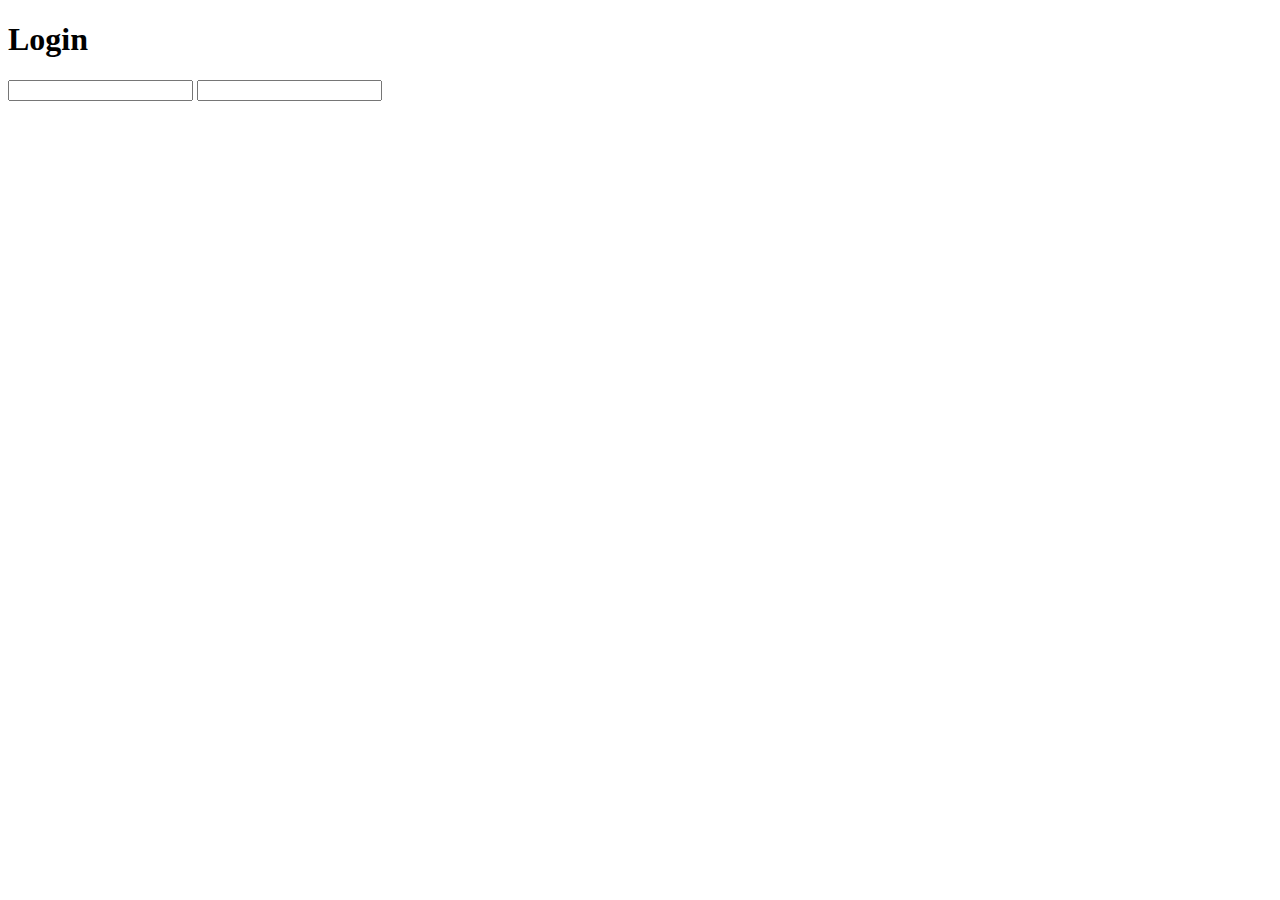
==== index.html @ fed55f7c "Create index.html" ====
<!DOCTYPE html>
<html>
<head>
	<title></title>
</head>
<body>
	<form>
		<h1>
			Login 

		</h1>
		<input type="email" name="useremail">
		<input type="password" name="password">
	</form>
</body>
</html>
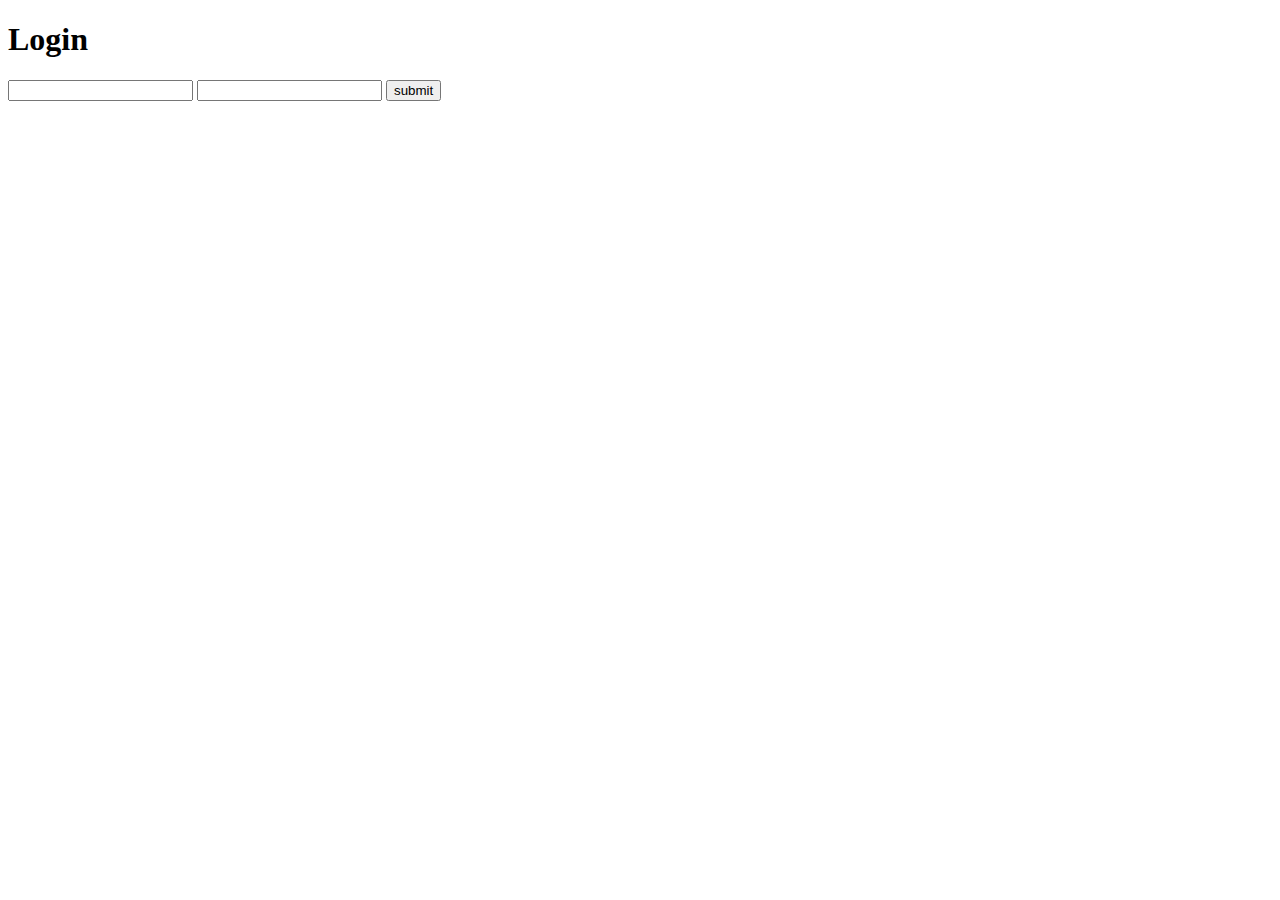
==== commit 56e61a07: "done" ====
--- a/index.html
+++ b/index.html
@@ -11,6 +11,7 @@
 		</h1>
 		<input type="email" name="useremail">
 		<input type="password" name="password">
+		<input type="submit" name="submit" value="submit">
 	</form>
 </body>
 </html>
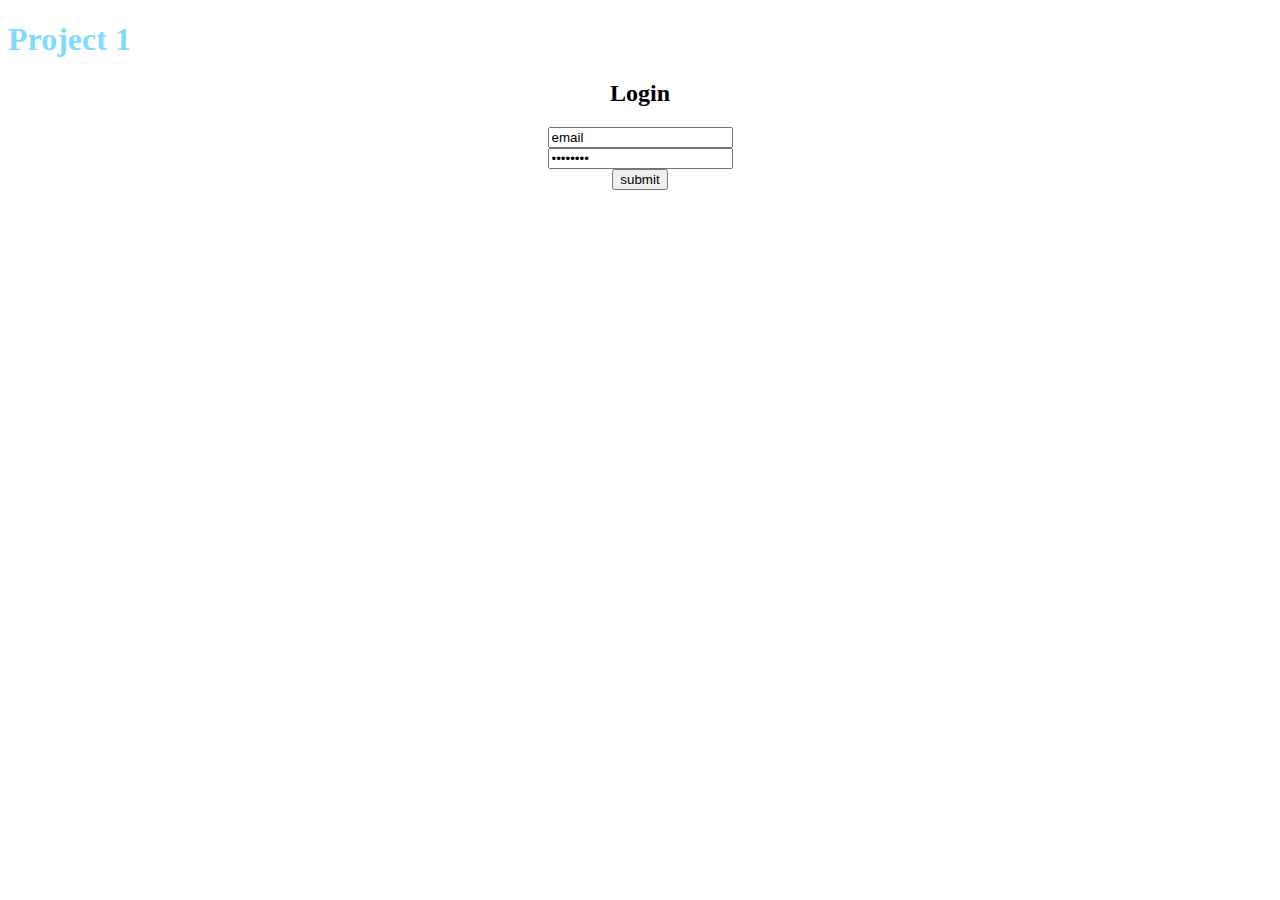
==== commit 79c398ef: "done" ====
--- a/index.html
+++ b/index.html
@@ -1,16 +1,20 @@
 <!DOCTYPE html>
 <html>
 <head>
-	<title></title>
+	<title>Project 1</title>
+	<link rel="stylesheet" href="styles.css">
 </head>
 <body>
 	<form>
 		<h1>
-			Login 
+			Project 1 
 
 		</h1>
-		<input type="email" name="useremail">
-		<input type="password" name="password">
+		<h2>
+			Login
+		</h2>
+		<input type="email" name="useremail" value="email"><br>
+		<input type="password" name="password" value="password"><br>
 		<input type="submit" name="submit" value="submit">
 	</form>
 </body>
--- a/styles.css
+++ b/styles.css
@@ -0,0 +1,10 @@
+h1{
+	color: #7FDBFF;
+	text-align: left;
+}
+
+body{
+	background-color: #FFDC00;
+	text-align: center;
+    background: url(https://images.unsplash.com/photo-1513002749550-c59d786b8e6c?ixlib=rb-1.2.1&auto=format&fit=crop&w=634&q=80);
+}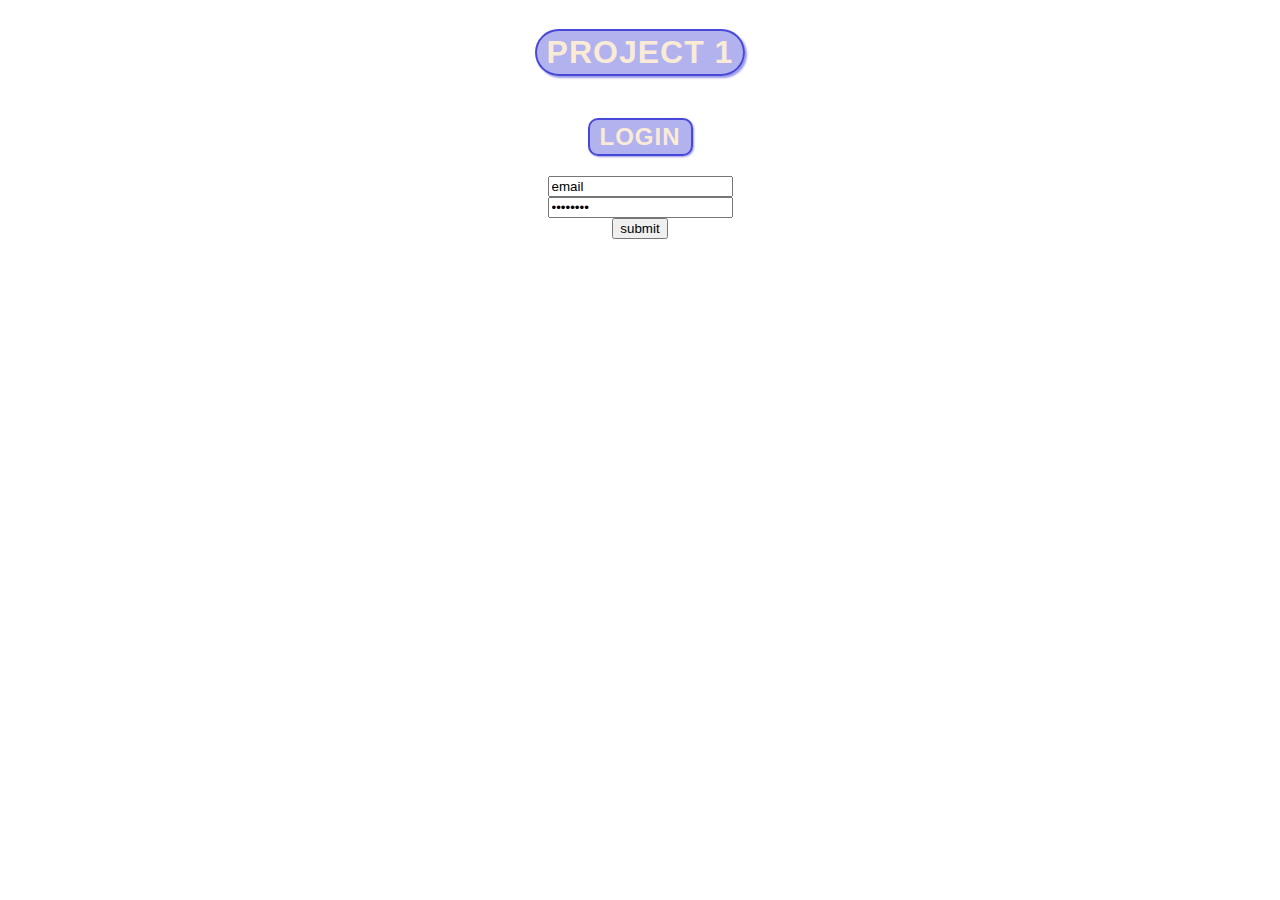
==== commit d8e11c87: "done" ====
--- a/index.html
+++ b/index.html
@@ -9,10 +9,10 @@
 		<h1>
 			Project 1 
 
-		</h1>
+		</h1><br>
 		<h2>
 			Login
-		</h2>
+		</h2><br>
 		<input type="email" name="useremail" value="email"><br>
 		<input type="password" name="password" value="password"><br>
 		<input type="submit" name="submit" value="submit">
--- a/styles.css
+++ b/styles.css
@@ -1,7 +1,35 @@
 h1{
-	color: #7FDBFF;
-	text-align: left;
+	
+  font-family: 'helvetica neue', helvetica, sans-serif;
+  letter-spacing: 1px;
+  text-transform: uppercase;
+  text-align: center;
+  border: 2px solid rgba(0,0,200,0.6);
+  background: rgba(0,0,200,0.3);
+  color: #FAEBD7;
+  box-shadow: 2px 2px 2px rgba(0,0,200,0.4);
+  border-radius: 25px;
+  padding: 3px 10px;
+  display: inline-block;
+  cursor: pointer;
+
 }
+h2{
+	
+  font-family: 'helvetica neue', helvetica, sans-serif;
+  letter-spacing: 1px;
+  text-transform: uppercase;
+  text-align: center;
+  border: 2px solid rgba(0,0,200,0.6);
+  background: rgba(0,0,200,0.3);
+  color: #FAEBD7;
+  box-shadow: 1px 1px 2px rgba(0,0,200,0.4);
+  border-radius: 10px;
+  padding: 3px 10px;
+  display: inline-block;
+  cursor: pointer;
+}
+
 
 body{
 	background-color: #FFDC00;
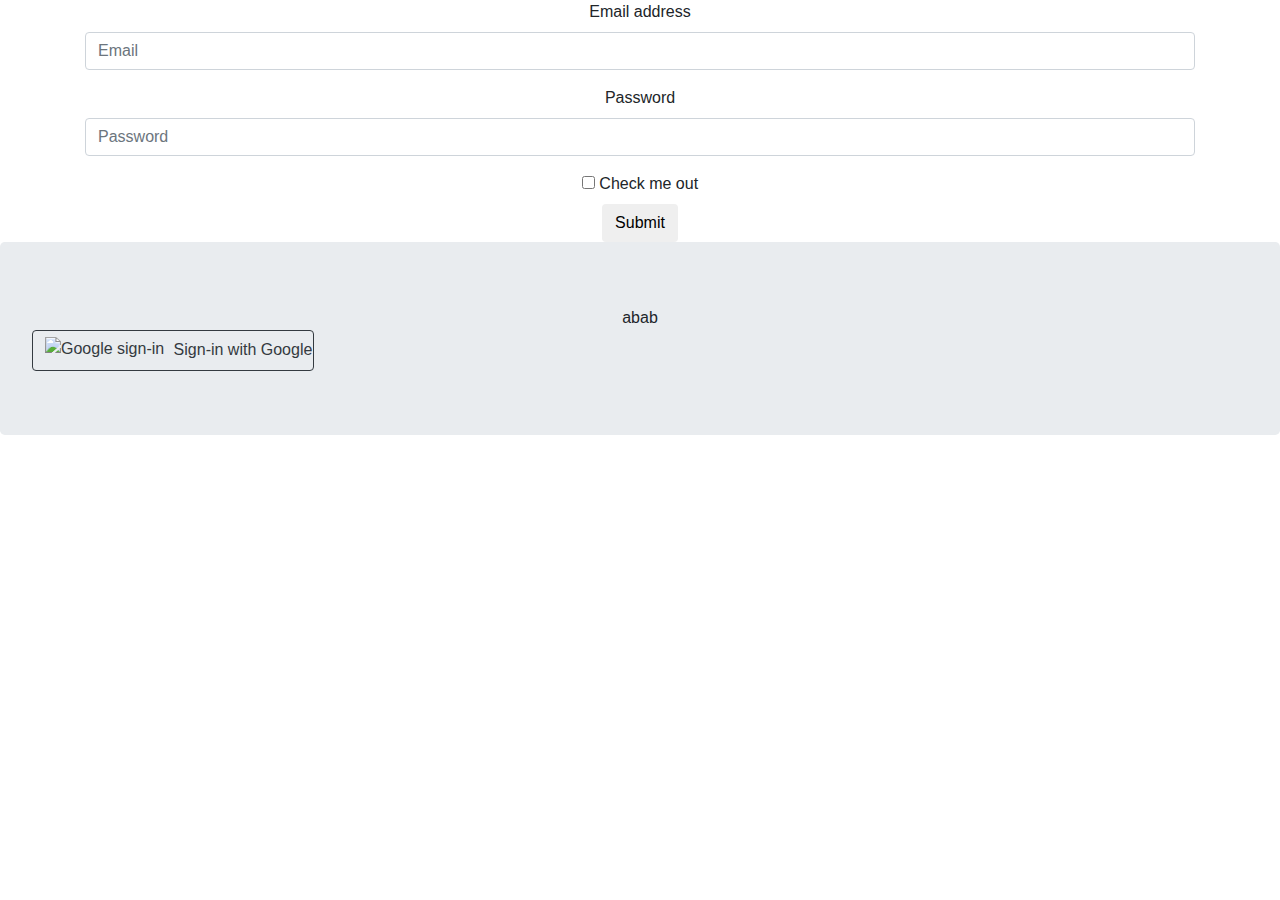
==== commit f4d30ce6: "button" ====
--- a/index.html
+++ b/index.html
@@ -2,20 +2,44 @@
 <html>
 <head>
 	<title>Project 1</title>
-	<link rel="stylesheet" href="styles.css">
+<link rel="stylesheet" href="https://stackpath.bootstrapcdn.com/bootstrap/4.5.0/css/bootstrap.min.css" integrity="sha384-9aIt2nRpC12Uk9gS9baDl411NQApFmC26EwAOH8WgZl5MYYxFfc+NcPb1dKGj7Sk" crossorigin="anonymous">
 </head>
-<body>
-	<form>
-		<h1>
-			Project 1 
+<body style="text-align: center";
+>
+	<div class="container"><form>
+  <div class="form-group">
+    <label for="exampleInputEmail1">Email address</label>
+    <input type="email" class="form-control" id="exampleInputEmail1" placeholder="Email">
+  </div>
+  <div class="form-group">
+    <label for="exampleInputPassword1">Password</label>
+    <input type="password" class="form-control" id="exampleInputPassword1" placeholder="Password">
+  </div>
+  <div class="checkbox">
+    <label>
+      <input type="checkbox"> Check me out
+    </label>
+  </div>
+  <button type="submit" class="btn btn-default">Submit</button>
+</div></form>
+<div class="jumbotron"><div style="text-align:center">abab</div><div class="row">
+  <div class="col-md-3">
+    <a class="btn btn-outline-dark" href="/users/googleauth" role="button" style="text-transform:none">
+      <img width="20px" style="margin-bottom:3px; margin-right:5px" alt="Google sign-in" src="https://upload.wikimedia.org/wikipedia/commons/thumb/5/53/Google_%22G%22_Logo.svg/512px-Google_%22G%22_Logo.svg.png" />
+      Sign-in with Google
+    </a>
+  </div>
+</div>
+</div></div>
 
-		</h1><br>
-		<h2>
-			Login
-		</h2><br>
-		<input type="email" name="useremail" value="email"><br>
-		<input type="password" name="password" value="password"><br>
-		<input type="submit" name="submit" value="submit">
-	</form>
+<!-- Minified CSS and JS -->
+<link   rel="stylesheet" 
+        href="https://maxcdn.bootstrapcdn.com/bootstrap/4.0.0/css/bootstrap.min.css" 
+        integrity="sha384-Gn5384xqQ1aoWXA+058RXPxPg6fy4IWvTNh0E263XmFcJlSAwiGgFAW/dAiS6JXm" 
+        crossorigin="anonymous">
+<script src="https://maxcdn.bootstrapcdn.com/bootstrap/4.0.0/js/bootstrap.min.js" 
+        integrity="sha384-JZR6Spejh4U02d8jOt6vLEHfe/JQGiRRSQQxSfFWpi1MquVdAyjUar5+76PVCmYl" 
+        crossorigin="anonymous">
+</script>
 </body>
 </html>
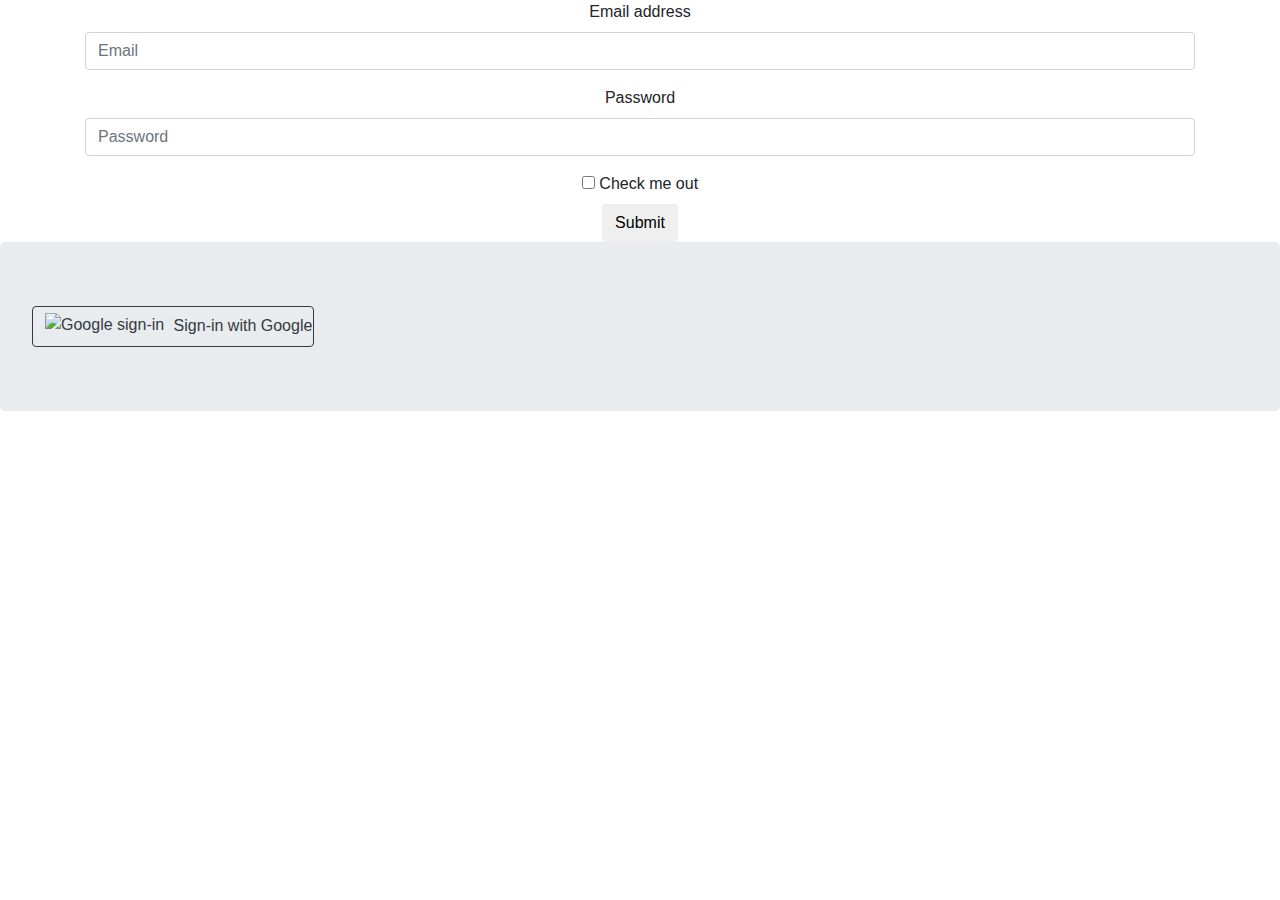
==== commit a5373af6: "button" ====
--- a/index.html
+++ b/index.html
@@ -22,7 +22,7 @@
   </div>
   <button type="submit" class="btn btn-default">Submit</button>
 </div></form>
-<div class="jumbotron"><div style="text-align:center">abab</div><div class="row">
+<div class="jumbotron"><div style="text-align:center"><div class="row">
   <div class="col-md-3">
     <a class="btn btn-outline-dark" href="/users/googleauth" role="button" style="text-transform:none">
       <img width="20px" style="margin-bottom:3px; margin-right:5px" alt="Google sign-in" src="https://upload.wikimedia.org/wikipedia/commons/thumb/5/53/Google_%22G%22_Logo.svg/512px-Google_%22G%22_Logo.svg.png" />
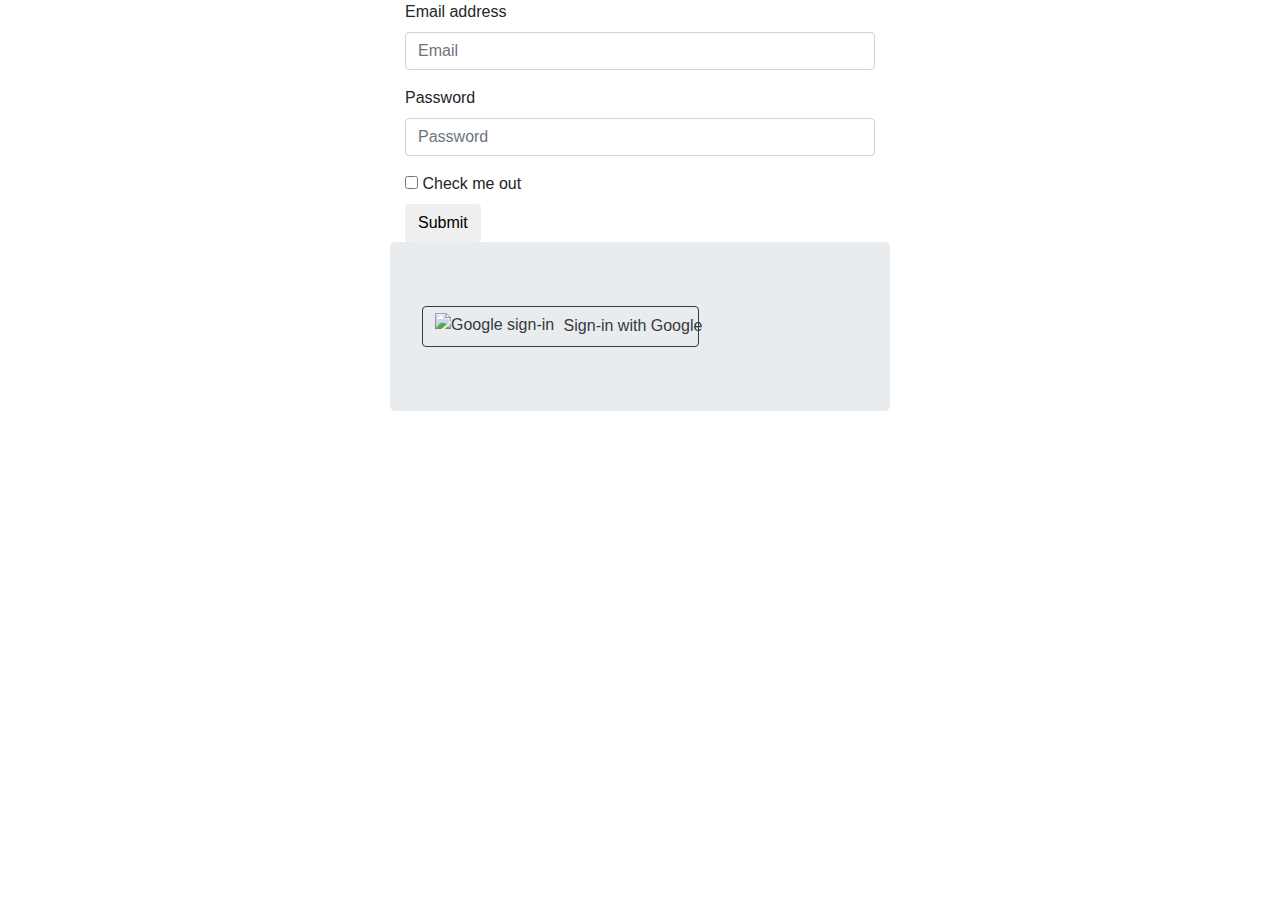
==== commit 7aa4ba41: "done" ====
--- a/index.html
+++ b/index.html
@@ -4,8 +4,13 @@
 	<title>Project 1</title>
 <link rel="stylesheet" href="https://stackpath.bootstrapcdn.com/bootstrap/4.5.0/css/bootstrap.min.css" integrity="sha384-9aIt2nRpC12Uk9gS9baDl411NQApFmC26EwAOH8WgZl5MYYxFfc+NcPb1dKGj7Sk" crossorigin="anonymous">
 </head>
-<body style="text-align: center";
->
+<style>
+.content {
+  max-width: 500px;
+  margin: auto;
+}</style>
+<body><div class="content">
+
 	<div class="container"><form>
   <div class="form-group">
     <label for="exampleInputEmail1">Email address</label>
@@ -31,7 +36,7 @@
   </div>
 </div>
 </div></div>
-
+</div>
 <!-- Minified CSS and JS -->
 <link   rel="stylesheet" 
         href="https://maxcdn.bootstrapcdn.com/bootstrap/4.0.0/css/bootstrap.min.css" 
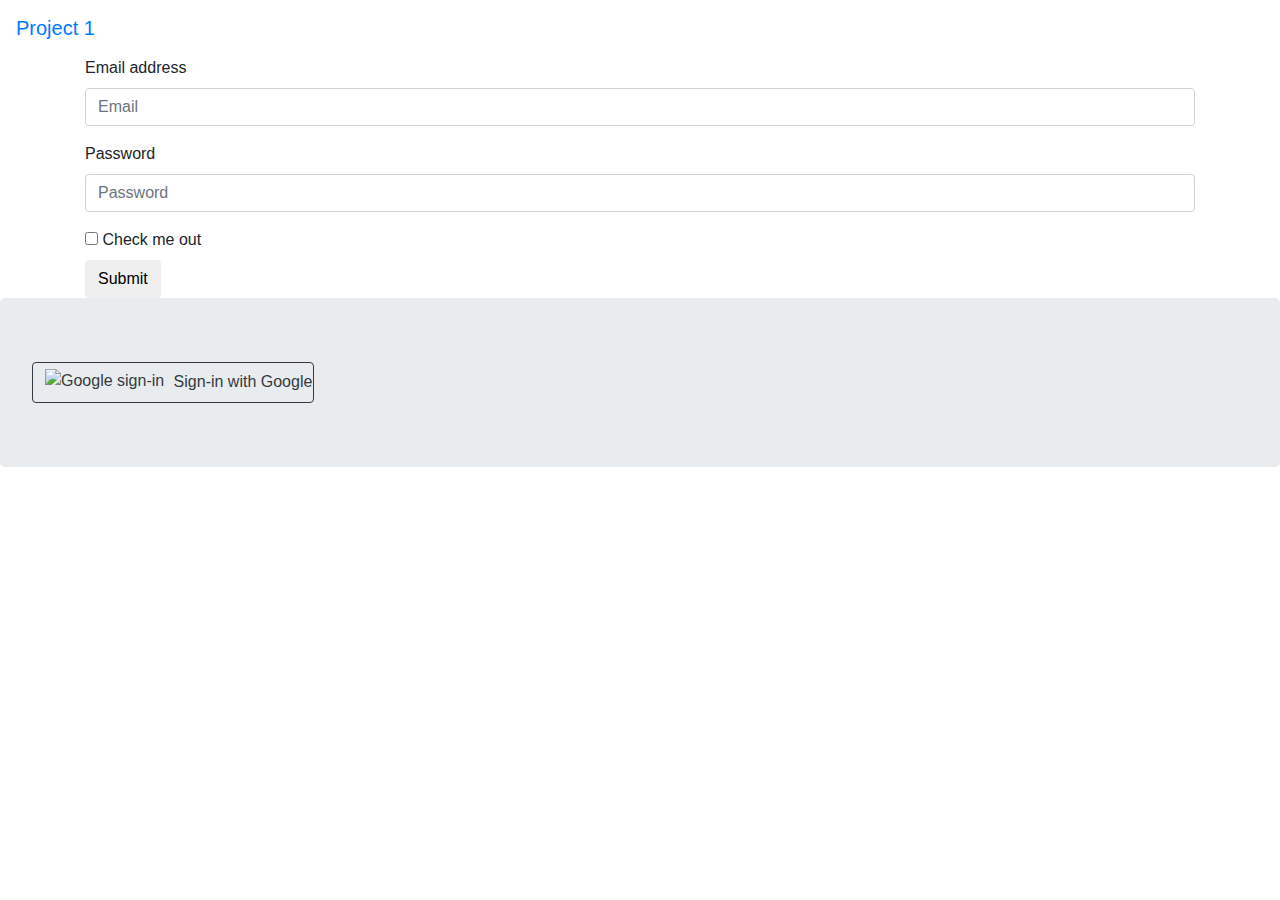
==== commit aa8f1a2d: "done" ====
--- a/index.html
+++ b/index.html
@@ -4,12 +4,14 @@
 	<title>Project 1</title>
 <link rel="stylesheet" href="https://stackpath.bootstrapcdn.com/bootstrap/4.5.0/css/bootstrap.min.css" integrity="sha384-9aIt2nRpC12Uk9gS9baDl411NQApFmC26EwAOH8WgZl5MYYxFfc+NcPb1dKGj7Sk" crossorigin="anonymous">
 </head>
-<style>
-.content {
-  max-width: 500px;
-  margin: auto;
-}</style>
+
 <body><div class="content">
+	<nav class="navbar navbar-default">
+		<div class="navbar-header">
+			<a href="#" class="navbar-brand">Project 1</a>
+		</div>
+
+</nav>
 
 	<div class="container"><form>
   <div class="form-group">
